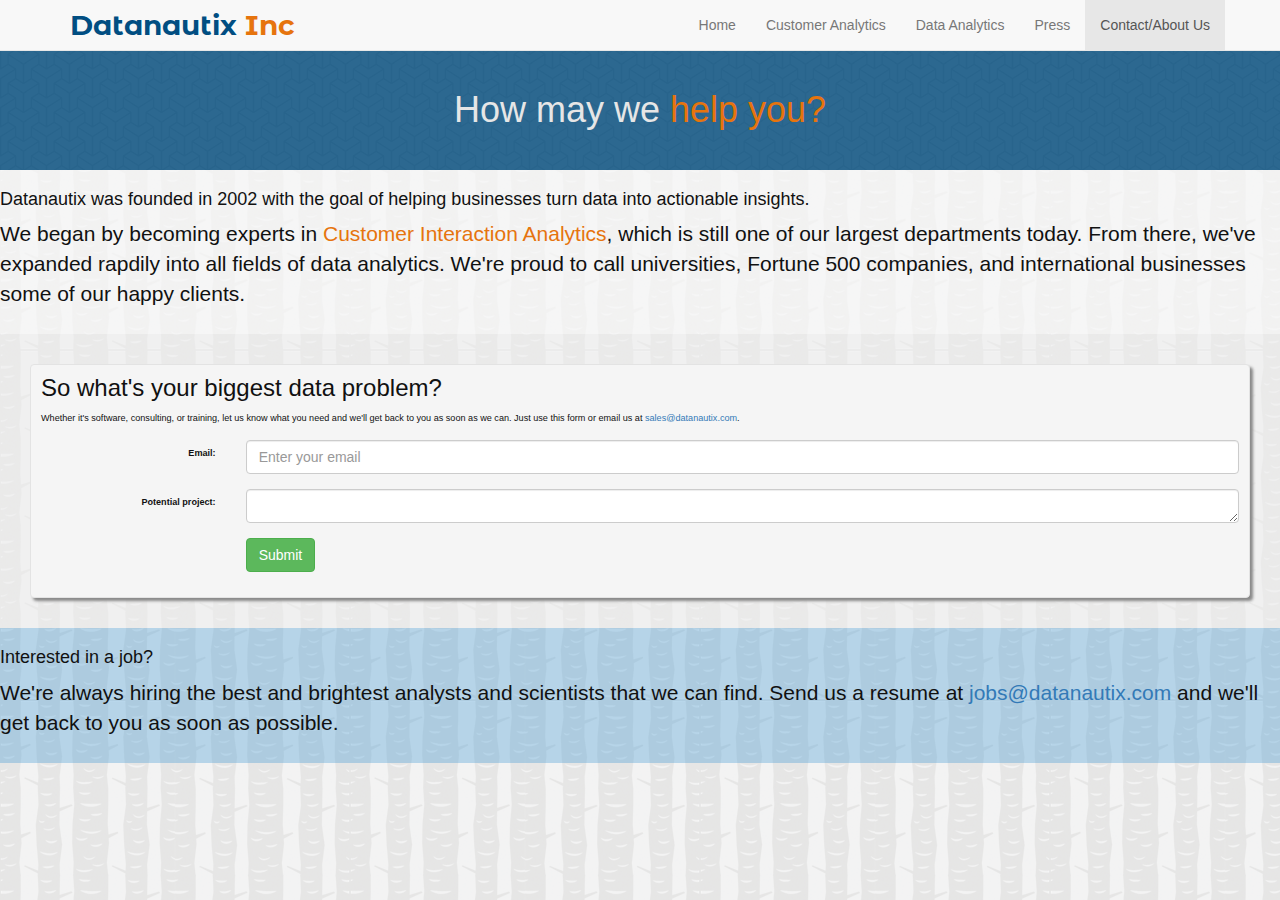
==== contact.html @ e4f76a9e "Fix brand href" ====
<!DOCTYPE html>
<html lang="en">
  <head>
    <meta charset="utf-8">
    <meta http-equiv="X-UA-Compatible" content="IE=edge">
    <meta name="viewport" content="width=device-width, initial-scale=1.0">
    <meta name="description" content="">
    <meta name="author" content="">    

    <title>Datanautix - Contact</title>

    <!-- Bootstrap core CSS -->
    <link rel="stylesheet" href="http://netdna.bootstrapcdn.com/bootstrap/3.0.3/css/bootstrap.min.css">
    <link rel="stylesheet" href="//netdna.bootstrapcdn.com/bootstrap/3.0.3/css/bootstrap.min.css">


    <!-- Custom styles for this template -->
    <link href="css/custom.css" rel="stylesheet">

    <!-- Fonts -->
    <link href='http://fonts.googleapis.com/css?family=Montserrat+Alternates:700' rel='stylesheet' type='text/css'>

    <script src="https://code.jquery.com/jquery-1.10.2.min.js"></script>

  
    <!-- HTML5 shim and Respond.js IE8 support of HTML5 elements and media queries -->
    <!--[if lt IE 9]>
      <script src="https://oss.maxcdn.com/libs/html5shiv/3.7.0/html5shiv.js"></script>
      <script src="https://oss.maxcdn.com/libs/respond.js/1.3.0/respond.min.js"></script>
    <![endif]-->
  </head>

  <body>


    <!-- Fixed navbar -->
    <div class="navbar navbar-default navbar-fixed-top" role="navigation">
      <div class="container">
        <div class="navbar-header">
          <button type="button" class="navbar-toggle" data-toggle="collapse" data-target=".navbar-collapse">
            <span class="sr-only">Toggle navigation</span>
            <span class="icon-bar"></span>
            <span class="icon-bar"></span>
            <span class="icon-bar"></span>
          </button>
          <a class="navbar-brand header-font" href="index.html">
          Datanautix <span class = "orange">Inc</span>
          </a>
        </div>
        <div class="navbar-collapse collapse">          
          <ul class="nav navbar-nav navbar-right">
            <li><a href="index.html">Home</a></li>
            <li><a href="insight-analytics.html">Customer Analytics</a></li>
            <li><a href="data-analytics.html">Data Analytics</a></li>            
            <li><a href="press.html">Press</a></li>
            <li class="active"><a href="#">Contact/About Us</a></li>            
          </ul>
        </div><!--/.nav-collapse -->
      </div>
    </div>

    
      <div class ="city">
        <div class = "inner-city">        
          <h1>How may we <span class = "orange">help you?</span></h1>                                                                   
        </div>
      </div>

      <div class = "jumbotron subheadingbox " id = "crumbs"> 
        <h4>Datanautix was founded in 2002 with the goal of helping businesses turn data into actionable insights. </h4>
        <p class = "subheading"> We began by becoming experts in <span class = "orange">Customer Interaction Analytics</span>, which is still one of our largest departments today. From there, we've expanded rapdily into all fields of data analytics. We're proud to call universities, Fortune 500 companies, and international businesses some of our happy clients.</p>
      </div>
     
      <!-- Main component for a primary marketing message or call to action -->
      <div class="jumbotron well-holder">
        <div class = "row">          
          <div class = "col-md-12">
            <section class="well scrollwell">
              <div class = "row">
                <div class = "col-md-12">
                  <h3>So what's your biggest data problem?</h3>
                  <p>Whether it's software, consulting, or training, let us know what you need and we'll get back to you as soon as we can. Just use this form or email us at <a href="mailto:sales@datanautix.com?subject=Datanautix%20Jobs">sales@datanautix.com</a>.</p>

                  <form class="form-horizontal" role="form">
                    <div class="form-group">
                      <label for="inputEmail" class="col-sm-2 control-label">Email:</label>
                      <div class="col-sm-10">
                        <input type="email" class="form-control" id="inputEmail" placeholder="Enter your email">
                      </div>
                    </div>
                    <div class="form-group">
                      <label for="project" class="col-sm-2 control-label">Potential project:</label>
                      <div class="col-sm-10">
                        <textarea class="form-control" id = "project" rows="1"></textarea>
                      </div>
                    </div>                
                    <div class="form-group">
                      <div class="col-sm-offset-2 col-sm-10">
                        <button type="submit" class="btn btn-success">Submit</button>
                      </div>
                    </div>
                  </form>
                </div>                
              </div>
            </section>
          </div>
        </div>

      </div>  

      <div class = "jumbotron subheadingbox bluebox " id = "crumbs"> 
        <h4>Interested in a job?</h4>
        <p class = "subheading"> We're always hiring the best and brightest analysts and scientists that we can find. Send us a resume at <a href="mailto:jobs@datanautix.com?subject=Datanautix%20Jobs">jobs@datanautix.com</a> and we'll get back to you as soon as possible.</p>
      </div>
       
    <!-- Bootstrap core JavaScript
    ================================================== -->
    <!-- Placed at the end of the document so the pages load faster -->
    <script src="js/bs.js"></script>
  </body>
</html>
---- css/custom.css ----
body {  
  padding-top: 50px;

  background-image: url("../img/tree_bark.png");
  background-repeat: repeat;  
  color:#111 !important;
}

.body-font {
  font-family:14px/1.75 "Helvetica Neue", Arial, Helvetica, sans-serif !important;
  font-weight:200;
}

.header-font {  
  font-size: 200%;
  font-weight: 700;  
  color:#014E82 !important;

  font-family: 'Montserrat Alternates', sans-serif;

}

.blue {
  color:#014E82 !important;
}

.orange {
  color:rgb(230,116,14);
}

.navbar {
  margin-bottom: 0px !important;
}

.city {
  width: 100%;  
  background-image: url("../img/esch.png");
  background-repeat: repeat;    
}

.inner-city {
  margin-left: auto;
  margin-right: auto;  
  width: 100%;
  height: 100%;
  /*background-color: rgba(1,78,130,0.6);*/
  background-color: rgba(42,142,209,0.6);
  text-align: center;
  padding-top:5px;

  color: rgb(230,230,230) !important;

  padding-top: 20px;
  padding-bottom: 30px;

}

.inner-city>h1 {
  /*font-size:200%;*/
}

.subtitle {
  font-size: 21px;
  font-weight: 200;
}

hr {
  margin: 20px 0;
  border: 0;
}

hr.big-symbol {
  padding: 0;
  color: rgba(128,128,128,0.5);
  text-align: center;
  height: 1px;
  border-top: 1px solid rgba(230,230,230,0.5);
  border-bottom: 1px solid rgba(255,255,255,0.5);
}

hr.big-symbol:after{
  content: "§";
  text-shadow: 0 -2px 2px rgba(0,0,0,0.5);
  display: inline-block;
  position: relative;
  top: -0.7em;
  font-size: 2em;
  padding: 0 0.25em;  
}

.glyphicon {
  padding-right: 30px;
}

.well-holder {  
  padding: 30px;
  background-color:rgba(238,238,238,0.5);
  margin-bottom:0px;
  padding-bottom:10px;
}

.well-info {
  font-size: 75%;
}

.subheading {
  font-size: 75%;
}

.subheadingbox {
  padding-top: 10px;
  padding-bottom:10px;
  margin-bottom:0px;
  background-color:rgba(246,246,246,0.7);
}

.bluebox {
  background-color:rgba(42,142,209,0.3); 
}

.how {  
  padding: 30px;

  background-color:rgba(42,142,209,0.3);
  margin-bottom:0px;
}

.how>h1 {
  font-size:36px;
  text-align: center;
  margin-top:0px;
}

.scrollwell{
  padding: 10px;
  margin-bottom:20px;     
  box-shadow: 3px 3px 3px #888;  
}

.scrollwell p, .scrollwell label, .dl-horizontal {
  font-size:65%;
  line-height: 1.5;
}

.scrollwell h3 {
  padding-top: 0px;
  margin-top:0px;
}


.affix-top {
  position:static;
}

@media (min-width: 992px) {
  .affix-top{
    position: fixed; /* Undo the static from mobile first approach */    
  } 
}

#sidebar-container {
  padding-left: 0px;
}

#sidebar {
  font-size: 65% !important;
  padding-left:0px;
  
}

#sidebar ul li, #sidebar ul li a {
  height:24px !important;

  padding-left:5px !important;
  padding-right:5px !important;
  line-height:1 !important;  
}

#sidebar>ul>li.active, #sidebar>ul>li.active>a{
  height:24px !important;

  padding-top:5px !important;
  z-index:99;
}

#sidebar>ul>li>a:hover{  
}

.alert-success {
  padding-top:0px;
  padding-bottom:0px;
  font-size:67%;
  line-height: 1.5;
}


.img-side { display:block;
  width: 150px; height: 150px; margin-left: auto; margin-right:auto;}

.img-side-small { display:block;
  width: 75px; height: 75px; margin-left: auto; margin-right:auto;}

.bx-viewport {
  border:0px !important;
  position:static !important;
  background-color:transparent !important;

  -webkit-box-shadow: none !important;
  box-shadow: none !important;
}

.bxslider {
  padding-left:0px !important;
}

.bxslider>li {
  min-height:150px;
}

.bxslider>li>h1 {
  padding-top:0px;
  margin-top:0px;
  margin-bottom:20px;
}

.bxslider>li p {
  font-size:18px !important;
}

.bx-wrapper {
  margin-bottom:10px !important;
  
}

.bx-pager-link {
  background: green;
}

.sliderlink, .sliderlink:hover {
  color:inherit !important;
  text-decoration: none !important
}

.date {
  text-align: center !important;
  font-size: 180% !important;
  line-height: 120% !important;
  color:rgb(230,116,14) !important;
}
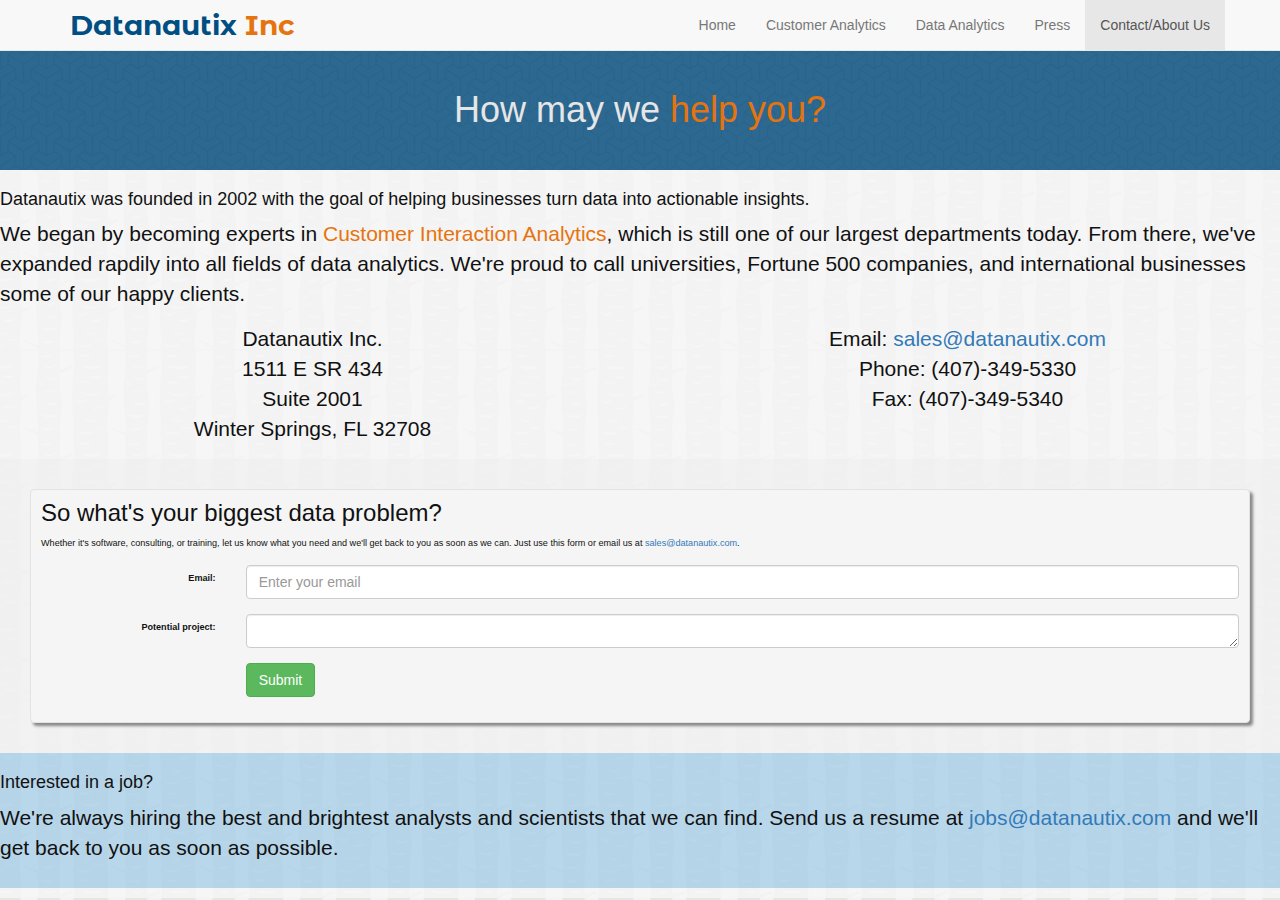
==== commit cab7cba7: "Address and readability" ====
--- a/contact.html
+++ b/contact.html
@@ -69,7 +69,24 @@
 
       <div class = "jumbotron subheadingbox " id = "crumbs"> 
         <h4>Datanautix was founded in 2002 with the goal of helping businesses turn data into actionable insights. </h4>
-        <p class = "subheading"> We began by becoming experts in <span class = "orange">Customer Interaction Analytics</span>, which is still one of our largest departments today. From there, we've expanded rapdily into all fields of data analytics. We're proud to call universities, Fortune 500 companies, and international businesses some of our happy clients.</p>
+        <p class = "subheading"> We began by becoming experts in <span class = "orange">Customer Interaction Analytics</span>, which is still one of our largest departments today. From there, we've expanded rapdily into all fields of data analytics. We're proud to call universities, Fortune 500 companies, and international businesses some of our happy clients.</p>        
+        <div class = "row">          
+          <div class = "col-md-6">
+            <p class = "subheading" style = "text-align: center; font-weight: 500">Datanautix Inc.
+              <br/>1511 E SR 434
+              <br/>Suite 2001
+              <br/>Winter Springs, FL 32708 
+            </p>    
+          </div> 
+          <div class = "col-md-6">
+            <p class = "subheading" style = "text-align: center; font-weight: 500">
+              Email: <a href="mailto:sales@datanautix.com?subject=Datanautix%20Jobs">sales@datanautix.com</a>
+              <br/>
+              Phone: (407)-349-5330
+              <br/>
+              Fax: (407)-349-5340
+            </p>
+          </div> 
       </div>
      
       <!-- Main component for a primary marketing message or call to action -->
@@ -107,7 +124,7 @@
           </div>
         </div>
 
-      </div>  
+      </div>        
 
       <div class = "jumbotron subheadingbox bluebox " id = "crumbs"> 
         <h4>Interested in a job?</h4>
--- a/css/custom.css
+++ b/css/custom.css
@@ -111,7 +111,7 @@
   padding-top: 10px;
   padding-bottom:10px;
   margin-bottom:0px;
-  background-color:rgba(246,246,246,0.7);
+  background-color:rgba(246,246,246,0.8);
 }
 
 .bluebox {
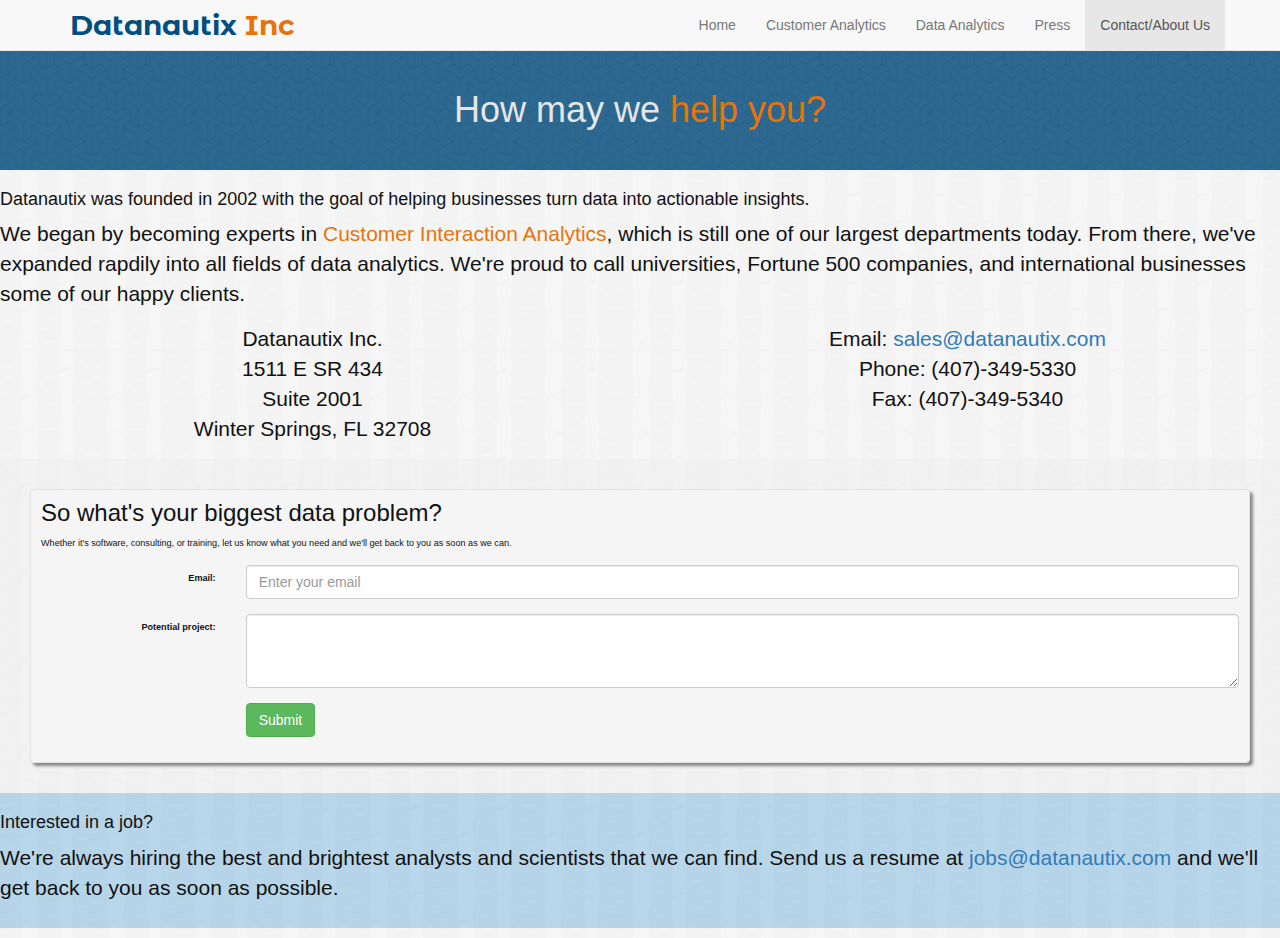
==== commit bd7c40b9: "Email with Kinvey" ====
--- a/contact.html
+++ b/contact.html
@@ -22,6 +22,61 @@
     <link href='http://fonts.googleapis.com/css?family=Montserrat+Alternates:700' rel='stylesheet' type='text/css'>
 
     <script src="https://code.jquery.com/jquery-1.10.2.min.js"></script>
+    <script src="http://da189i1jfloii.cloudfront.net/js/kinvey-html5-1.1.5.min.js"></script>
+
+    <script>
+      $(document).ready(function() {
+        
+        var promise = Kinvey.init({
+            appKey    : 'kid_PP0_NSCP4q',
+            appSecret : '2cbfd2f3600e45a984495990dd6fce6e'
+        });
+        promise.then(function(activeUser) {
+            console.log("Kinvey setup worked.")
+
+            var promise = Kinvey.ping();
+            promise.then(function(response) {
+                console.log('Kinvey Ping Success. Kinvey Service is alive, version: ' + response.version + ', response: ' + response.kinvey);
+                var promise = Kinvey.User.login('website', 'dummy', {
+                    success: function(response) {
+                        console.log("Logged in.")
+                    }
+                });
+            }, function(error) {
+                console.log('Kinvey Ping Failed. Response: ' + error.description);
+            });
+
+        }, function(error) {
+            console.log("Error setting up Kinvey.")
+        });
+
+        $('#emailForm').submit( function() {
+          
+          var promise = Kinvey.execute('email', {
+              email: $("#inputEmail").val(),
+              project: $("#inputProject").val()
+          }, {
+              success: function(response) {
+                  console.log("Success");
+                  console.log(response);
+                  $("#emailAlert").html("<div class='alert alert-success'><strong>Thanks!</strong> We will get back to you as soon as possible.</div>");
+
+              },
+              error: function(response) {
+                console.log("Failure");
+                console.log(response);
+                $("#emailAlert").html("<div class='alert alert-danger'><strong>Sorry about that</strong>  - something went wrong. Could you email us directly at <a href='mailto:sales@datanautix.com?subject=Datanautix%20Information'>sales@datanautix.com</a>? Thanks!</div>");
+              }
+          });
+
+          
+          return false;
+        });
+
+        
+        
+      })
+    </script>
 
   
     <!-- HTML5 shim and Respond.js IE8 support of HTML5 elements and media queries -->
@@ -96,28 +151,29 @@
             <section class="well scrollwell">
               <div class = "row">
                 <div class = "col-md-12">
-                  <h3>So what's your biggest data problem?</h3>
-                  <p>Whether it's software, consulting, or training, let us know what you need and we'll get back to you as soon as we can. Just use this form or email us at <a href="mailto:sales@datanautix.com?subject=Datanautix%20Jobs">sales@datanautix.com</a>.</p>
+                  <div id="emailAlert"></div>
+                    <h3>So what's your biggest data problem?</h3>
+                    <p>Whether it's software, consulting, or training, let us know what you need and we'll get back to you as soon as we can.</p>
 
-                  <form class="form-horizontal" role="form">
-                    <div class="form-group">
-                      <label for="inputEmail" class="col-sm-2 control-label">Email:</label>
-                      <div class="col-sm-10">
-                        <input type="email" class="form-control" id="inputEmail" placeholder="Enter your email">
+                    <form class="form-horizontal" role="form" id = "emailForm">
+                      <div class="form-group">
+                        <label for="inputEmail" class="col-sm-2 control-label">Email:</label>
+                        <div class="col-sm-10">
+                          <input type="email" class="form-control" id="inputEmail" placeholder="Enter your email">
+                        </div>
                       </div>
-                    </div>
-                    <div class="form-group">
-                      <label for="project" class="col-sm-2 control-label">Potential project:</label>
-                      <div class="col-sm-10">
-                        <textarea class="form-control" id = "project" rows="1"></textarea>
+                      <div class="form-group">
+                        <label for="project" class="col-sm-2 control-label">Potential project:</label>
+                        <div class="col-sm-10">
+                          <textarea class="form-control" id = "inputProject" rows="3"></textarea>
+                        </div>
+                      </div>                
+                      <div class="form-group">
+                        <div class="col-sm-offset-2 col-sm-10">
+                          <button type="submit" class="btn btn-success">Submit</button>
+                        </div>
                       </div>
-                    </div>                
-                    <div class="form-group">
-                      <div class="col-sm-offset-2 col-sm-10">
-                        <button type="submit" class="btn btn-success">Submit</button>
-                      </div>
-                    </div>
-                  </form>
+                    </form>
                 </div>                
               </div>
             </section>
--- a/css/custom.css
+++ b/css/custom.css
@@ -186,7 +186,7 @@
 #sidebar>ul>li>a:hover{  
 }
 
-.alert-success {
+.alert-success, .alert-danger {
   padding-top:0px;
   padding-bottom:0px;
   font-size:67%;
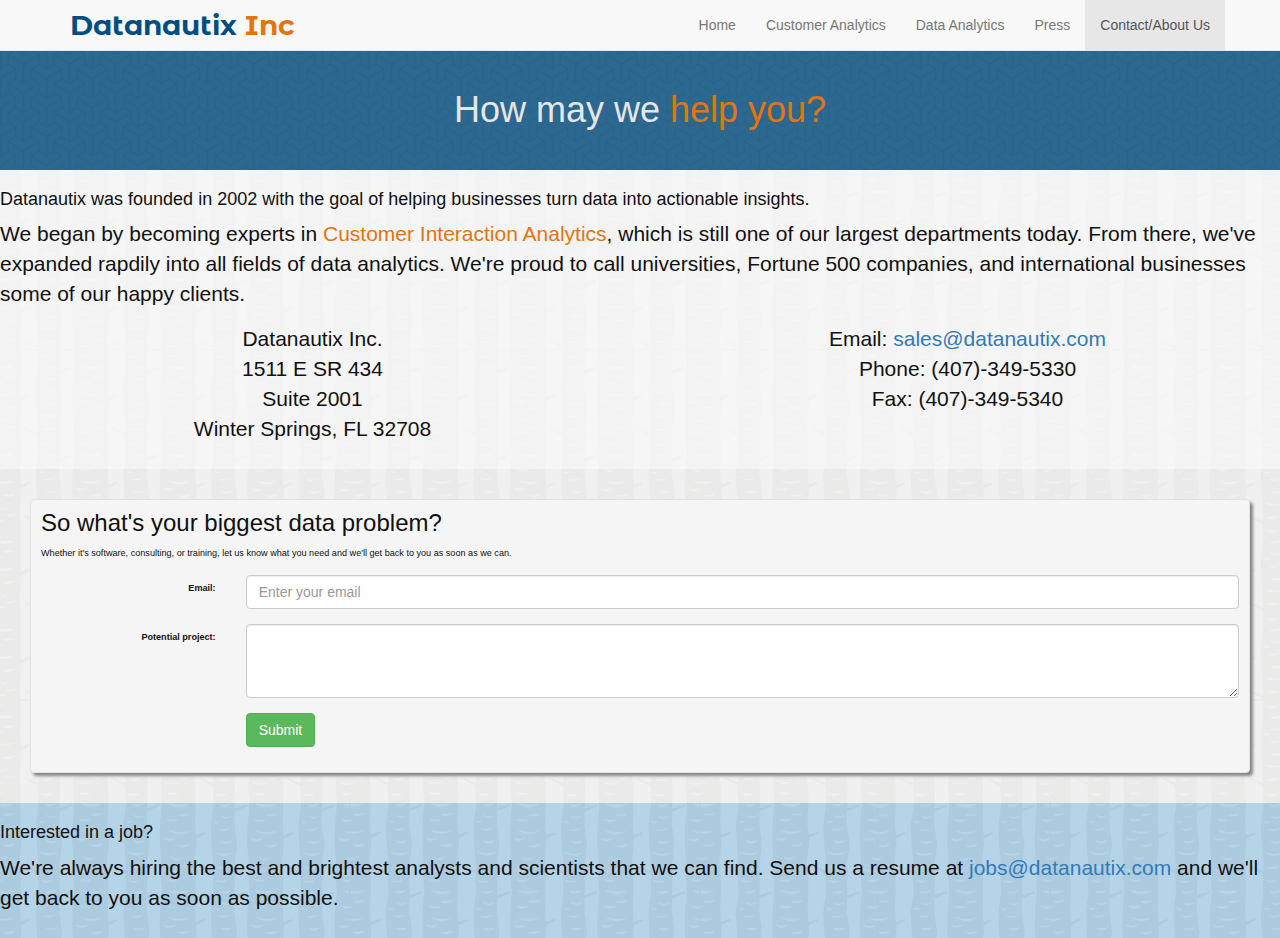
==== commit a16054e6: "Fix contact align" ====
--- a/contact.html
+++ b/contact.html
@@ -59,6 +59,10 @@
               success: function(response) {
                   console.log("Success");
                   console.log(response);
+
+                  $("#inputEmail").val("");
+                  $("#inputProject").val("");
+
                   $("#emailAlert").html("<div class='alert alert-success'><strong>Thanks!</strong> We will get back to you as soon as possible.</div>");
 
               },
@@ -142,6 +146,7 @@
               Fax: (407)-349-5340
             </p>
           </div> 
+        </div>
       </div>
      
       <!-- Main component for a primary marketing message or call to action -->
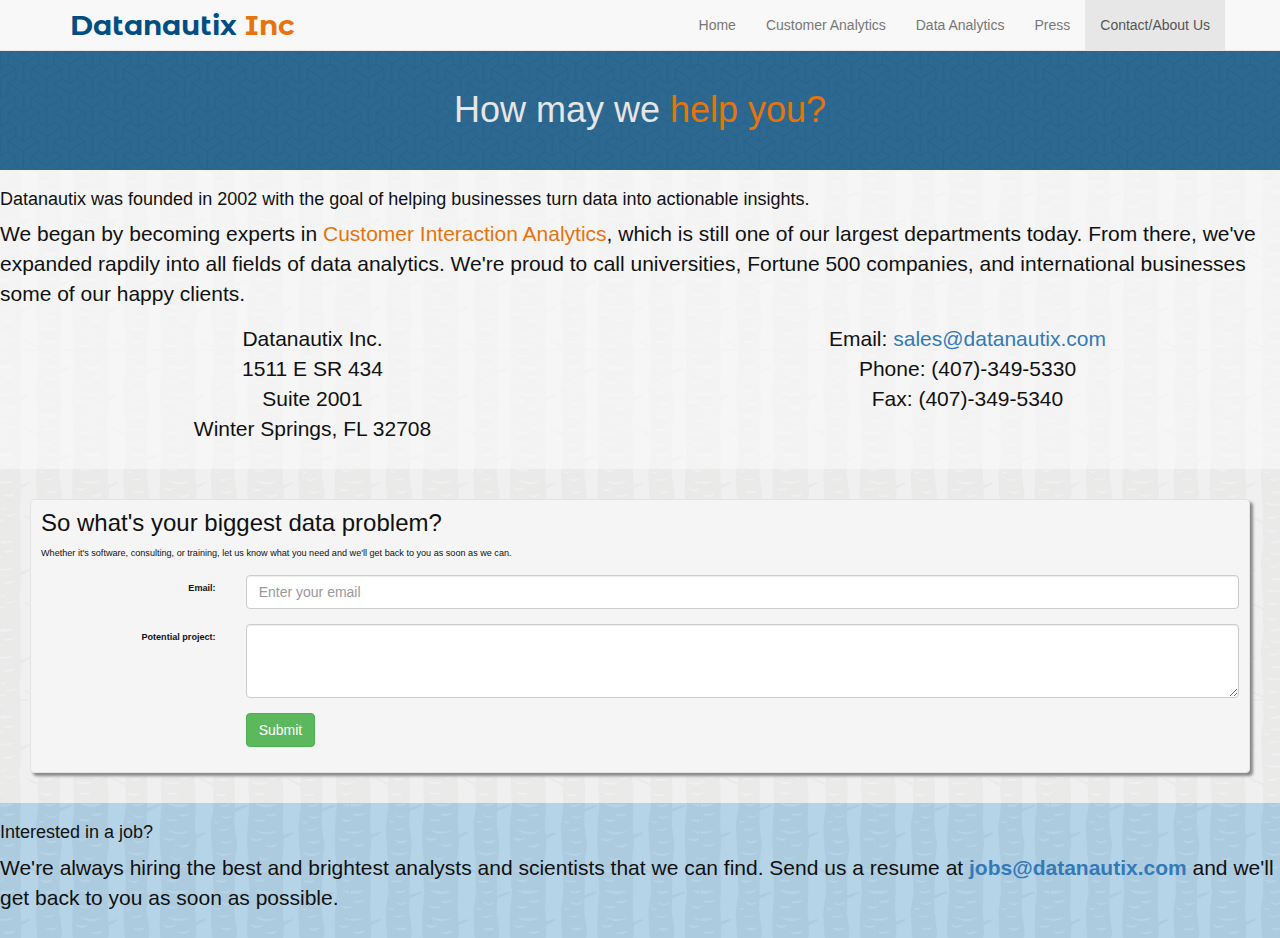
==== commit b5af997f: "Bold jobs" ====
--- a/contact.html
+++ b/contact.html
@@ -189,7 +189,7 @@
 
       <div class = "jumbotron subheadingbox bluebox " id = "crumbs"> 
         <h4>Interested in a job?</h4>
-        <p class = "subheading"> We're always hiring the best and brightest analysts and scientists that we can find. Send us a resume at <a href="mailto:jobs@datanautix.com?subject=Datanautix%20Jobs">jobs@datanautix.com</a> and we'll get back to you as soon as possible.</p>
+        <p class = "subheading"> We're always hiring the best and brightest analysts and scientists that we can find. Send us a resume at <b><a href="mailto:jobs@datanautix.com?subject=Datanautix%20Jobs">jobs@datanautix.com</a></b> and we'll get back to you as soon as possible.</p>
       </div>
        
     <!-- Bootstrap core JavaScript
